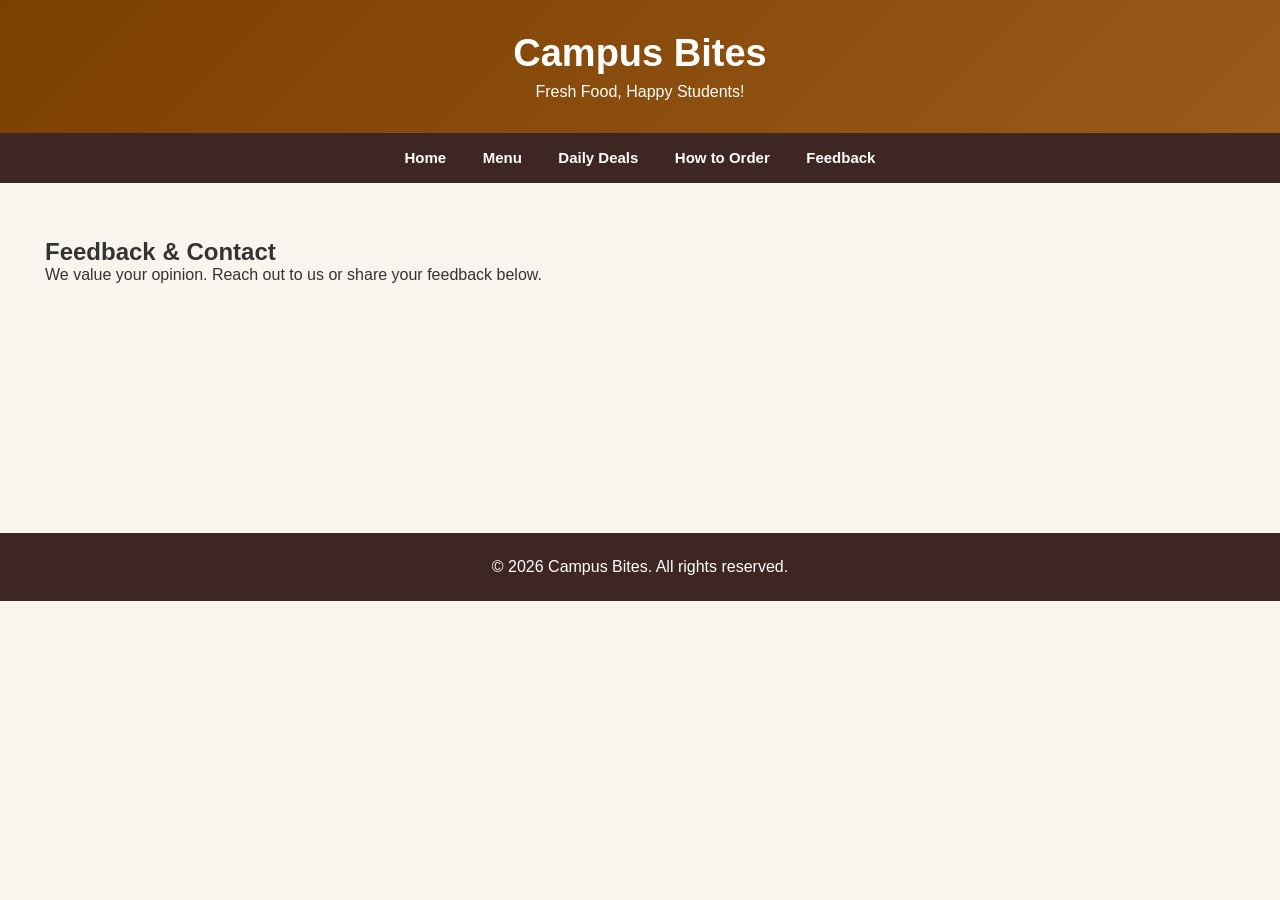
==== src/feedback.html @ ca7a1d50 "Add feedback page structure with header and navigation" ====
<!DOCTYPE html>
<html lang="en">
<head>
  <meta charset="UTF-8">
  <meta name="viewport" content="width=device-width, initial-scale=1.0">
  <title>Campus Bites - Feedback & Contact</title>
  <link rel="stylesheet" href="../styles/style.css">
</head>
<body>

  <!-- Header -->
  <header>
    <h1>Campus Bites</h1>
    <p>Fresh Food, Happy Students!</p>
  </header>

  <!-- Navigation -->
  <nav>
    <a href="index.html">Home</a>
    <a href="menu.html">Menu</a>
    <a href="deals.html">Daily Deals</a>
    <a href="order.html">How to Order</a>
    <a href="feedback.html">Feedback</a>
  </nav>

  <main class="feedback-page">
    <h2>Feedback & Contact</h2>
    <p class="feedback-intro">We value your opinion. Reach out to us or share your feedback below.</p>

    <!-- CONTACT -->

    <!-- FORM -->
  </main>

  <!-- Footer -->
  <footer>
    <p>&copy; 2026 Campus Bites. All rights reserved.</p>
  </footer>

</body>
</html>
---- styles/style.css ----
* {
    margin: 0;
    padding: 0;
    box-sizing: border-box;
}

html {
    scroll-behavior: smooth;
}

body {
    font-family: Arial, sans-serif;
    background-color: #f8f5ef;
    color: #333;
}

/* HEADER */

header {
    background: linear-gradient(135deg, #7b3f00, #9a5a19);
    color: white;
    text-align: center;
    padding: 32px 20px;
}

header h1 {
    font-size: 38px;
    margin-bottom: 8px;
}

header p {
    font-size: 16px;
}

/* NAVIGATION */

nav {
    background-color: #3e2723;
    text-align: center;
    padding: 16px;
    position: sticky;
    top: 0;
    z-index: 1000;
}

nav a {
    color: white;
    text-decoration: none;
    margin: 0 16px;
    font-weight: bold;
    font-size: 15px;
    transition: 0.3s;
}

nav a:hover {
    color: #ffc107;
}

/* MAIN */

main {
    min-height: 350px;
    padding: 55px 30px;
    max-width: 1250px;
    margin: auto;
}

main > section {
    margin-bottom: 70px;
    text-align: center;
}

main > section > h2 {
    color: #7b3f00;
    margin-bottom: 12px;
    font-size: 32px;
}

main > section > p {
    margin-bottom: 10px;
    line-height: 1.7;
    color: #666;
}

/* HOME SECTION */

main > section:first-child {
    background: linear-gradient(135deg, #fff8ed, #f5e8d2);
    padding: 55px 25px;
    border-radius: 18px;
    margin-bottom: 65px;
}

main > section:first-child h2 {
    font-size: 42px;
}

/* MENU ITEMS */

article {
    display: inline-block;
    vertical-align: top;
    width: 30%;
    min-width: 280px;
    margin: 15px;
    background-color: white;
    border-radius: 14px;
    overflow: hidden;
    text-align: left;
    box-shadow: 0 5px 20px rgba(0, 0, 0, 0.08);
    border: 1px solid #eee;
    transition: 0.3s;
}

article:hover {
    transform: translateY(-8px);
    box-shadow: 0 12px 28px rgba(0, 0, 0, 0.15);
}

/* FOOD IMAGES */

article img {
    width: 100%;
    height: 210px;
    object-fit: cover;
    display: block;
}

article h3 {
    color: #7b3f00;
    font-size: 21px;
    margin: 20px 20px 10px;
}

article p {
    margin: 8px 20px;
    line-height: 1.6;
    color: #666;
}

article strong {
    color: #3e2723;
    font-size: 18px;
}

/* STUDENT DEALS */

article p strong {
    color: #7b3f00;
}

article del {
    color: #999;
}

/* ORDER LINK */

main a {
    color: #7b3f00;
    font-weight: bold;
}

main a:hover {
    color: #ffc107;
}

/* FOOTER */

footer {
    background-color: #3e2723;
    color: white;
    text-align: center;
    padding: 25px;
}

footer p {
    margin: 0;
}

/* TABLET RESPONSIVE */

@media (max-width: 900px) {
    article {
        width: 45%;
    }

    nav a {
        margin: 0 8px;
    }

    main {
        padding: 45px 20px;
    }
}

/* MOBILE RESPONSIVE */

@media (max-width: 600px) {
    header h1 {
        font-size: 30px;
    }

    nav {
        position: static;
    }

    nav a {
        display: block;
        margin: 13px 0;
    }

    main {
        padding: 35px 15px;
    }

    main > section > h2 {
        font-size: 27px;
    }

    main > section:first-child h2 {
        font-size: 32px;
    }

    article {
        display: block;
        width: 100%;
        min-width: 0;
        margin: 20px 0;
    }

    article img {
        height: 220px;
    }
}
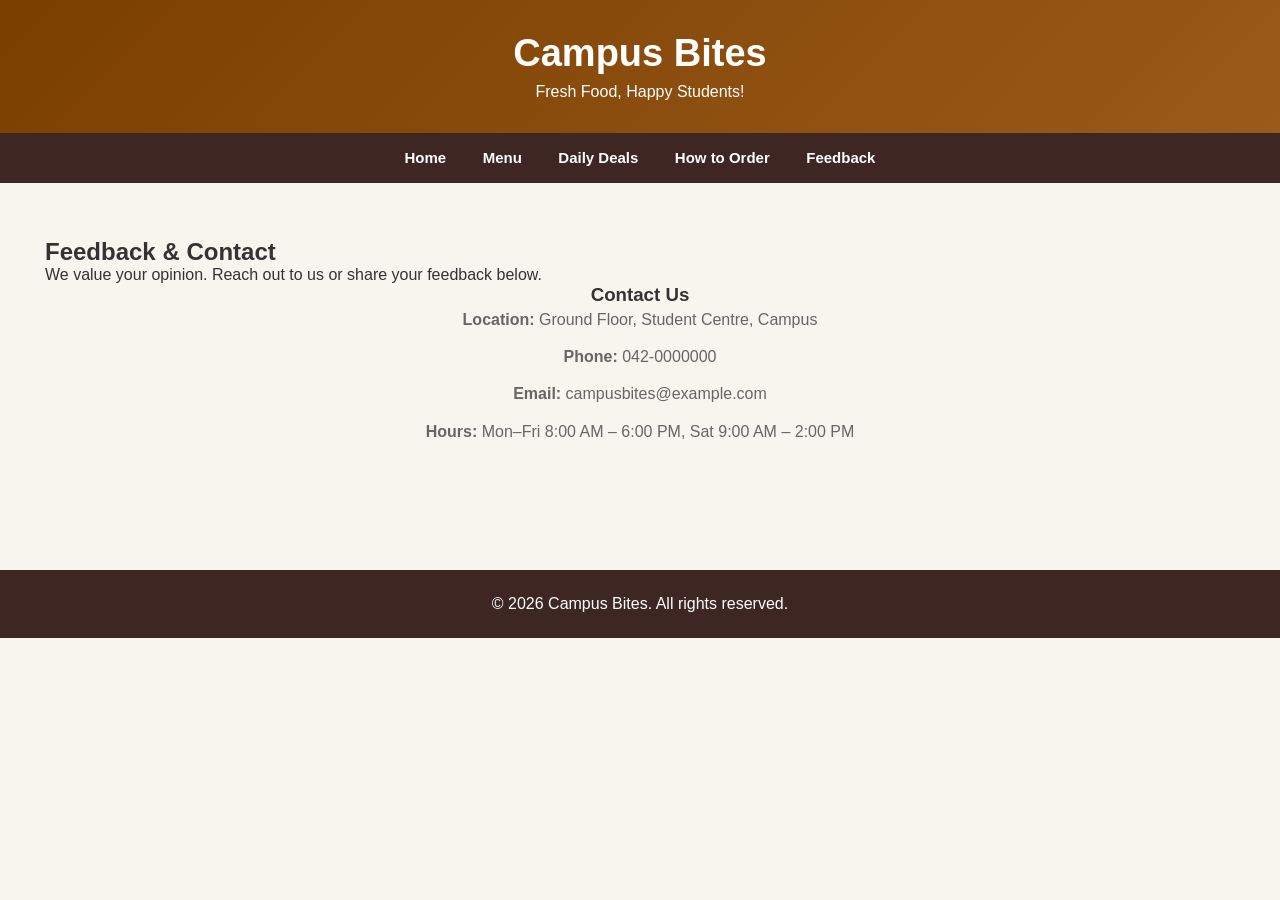
==== commit e13b827d: "Add cafeteria contact details section" ====
--- a/src/feedback.html
+++ b/src/feedback.html
@@ -27,7 +27,13 @@
     <h2>Feedback & Contact</h2>
     <p class="feedback-intro">We value your opinion. Reach out to us or share your feedback below.</p>
 
-    <!-- CONTACT -->
+        <section class="contact-info">
+      <h3>Contact Us</h3>
+      <p><strong>Location:</strong> Ground Floor, Student Centre, Campus</p>
+      <p><strong>Phone:</strong> 042-0000000</p>
+      <p><strong>Email:</strong> campusbites@example.com</p>
+      <p><strong>Hours:</strong> Mon–Fri 8:00 AM – 6:00 PM, Sat 9:00 AM – 2:00 PM</p>
+    </section>
 
     <!-- FORM -->
   </main>
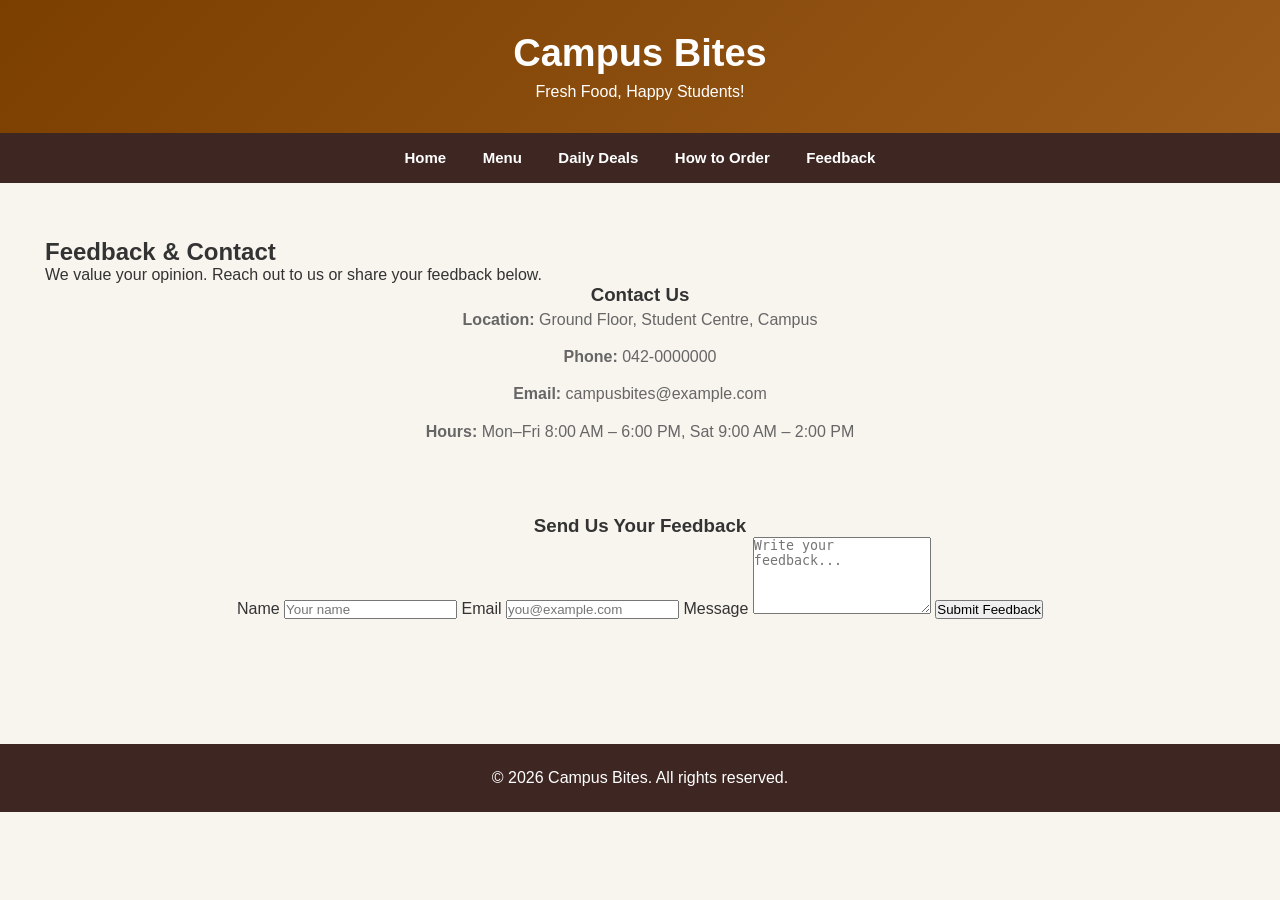
==== commit ec5951a0: "Add static feedback form with name, email and message fields" ====
--- a/src/feedback.html
+++ b/src/feedback.html
@@ -35,7 +35,21 @@
       <p><strong>Hours:</strong> Mon–Fri 8:00 AM – 6:00 PM, Sat 9:00 AM – 2:00 PM</p>
     </section>
 
-    <!-- FORM -->
+       <section class="feedback-form">
+      <h3>Send Us Your Feedback</h3>
+      <form>
+        <label for="name">Name</label>
+        <input type="text" id="name" name="name" placeholder="Your name" required>
+
+        <label for="email">Email</label>
+        <input type="email" id="email" name="email" placeholder="you@example.com" required>
+
+        <label for="message">Message</label>
+        <textarea id="message" name="message" rows="5" placeholder="Write your feedback..." required></textarea>
+
+        <button type="submit">Submit Feedback</button>
+      </form>
+    </section>
   </main>
 
   <!-- Footer -->
